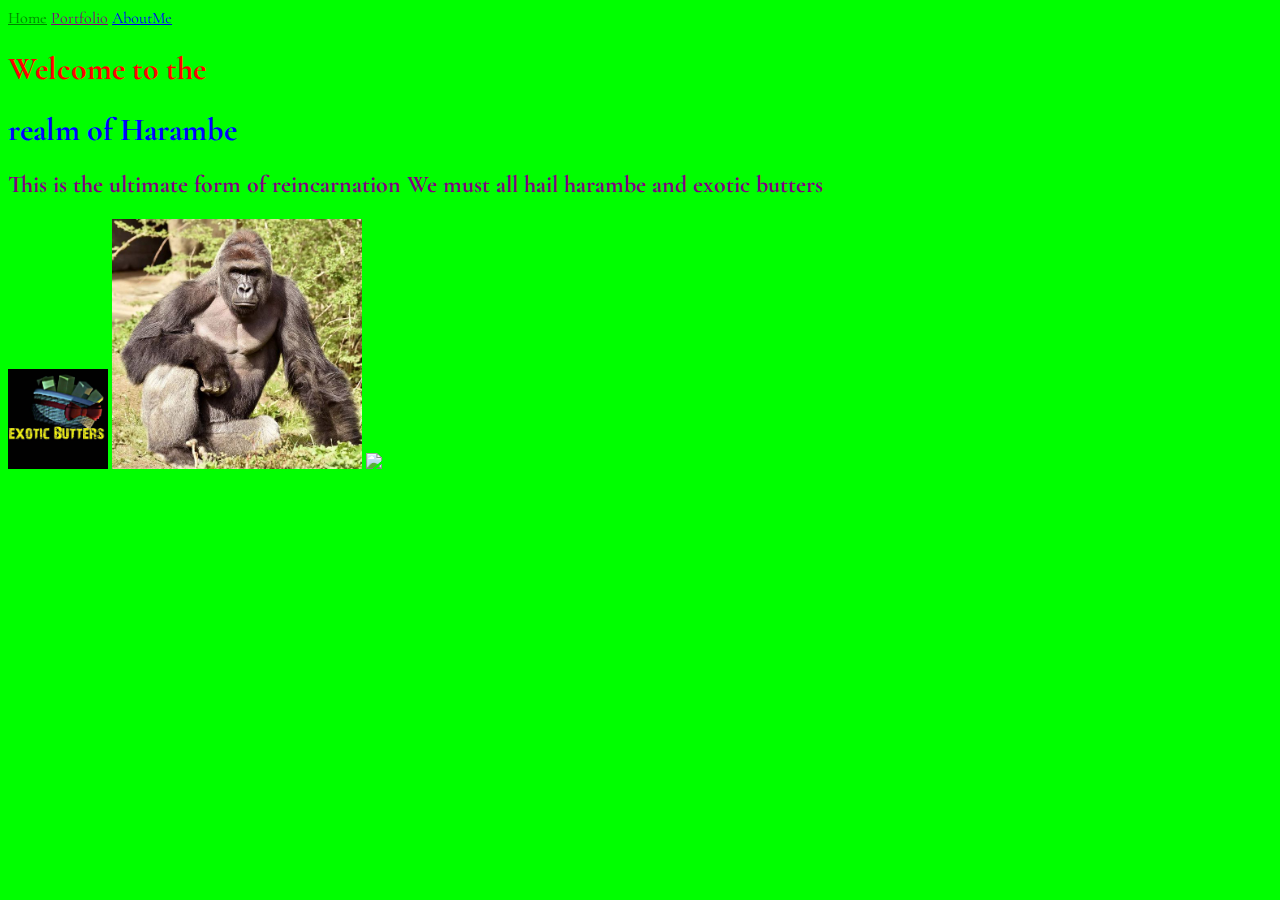
==== my_website/index.html @ 9d18526b "Initial commit" ====
<!doctype html>
<html lang="en"> 
    <head>
        <meta charset="utf-8">
        <title>Home</title>
        <link rel="stylesheet" type="text/css" href="index.css">
    </head>

    <body class="main">
        <a href="index.html" style="color:green">Home</a>
        <a href="portfolio.html" style="color:purple">Portfolio</a>
        <a href="aboutme.html">AboutMe</a>
        <h1 style="color:red">Welcome to the </h1><h1 style="color:blue">realm of Harambe</h1>
            <h2 style="color:purple">This is the ultimate form of reincarnation
            We must all hail harambe and exotic butters</h2>
            <img src="images/butter.jpeg" height="100">
        <img src="images/Harambe.jpg" height="250">
        <img src="images/harambe.PNG" height="550">
    </body>
</html>
---- my_website/index.css ----
@import url(//fonts.googleapis.com/css?family=Cormorant+Garamond);

.main
{
            font-family: 'Cormorant Garamond', serif;
            background-color: lime;
            font-stretch: expanded;
}
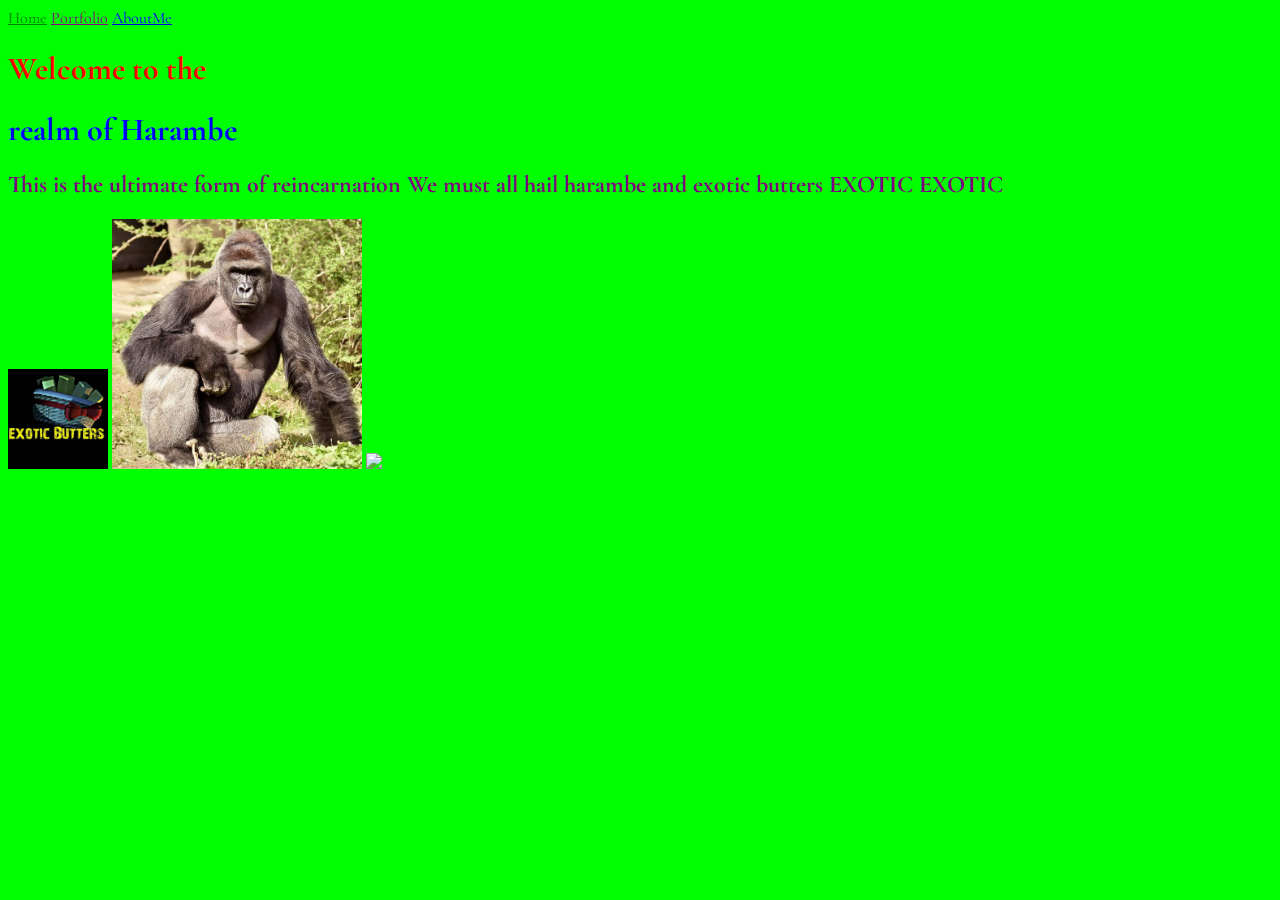
==== commit 551c45cb: "Changes" ====
--- a/my_website/index.html
+++ b/my_website/index.html
@@ -12,7 +12,7 @@
         <a href="aboutme.html">AboutMe</a>
         <h1 style="color:red">Welcome to the </h1><h1 style="color:blue">realm of Harambe</h1>
             <h2 style="color:purple">This is the ultimate form of reincarnation
-            We must all hail harambe and exotic butters</h2>
+            We must all hail harambe and exotic butters EXOTIC EXOTIC</h2>
             <img src="images/butter.jpeg" height="100">
         <img src="images/Harambe.jpg" height="250">
         <img src="images/harambe.PNG" height="550">
